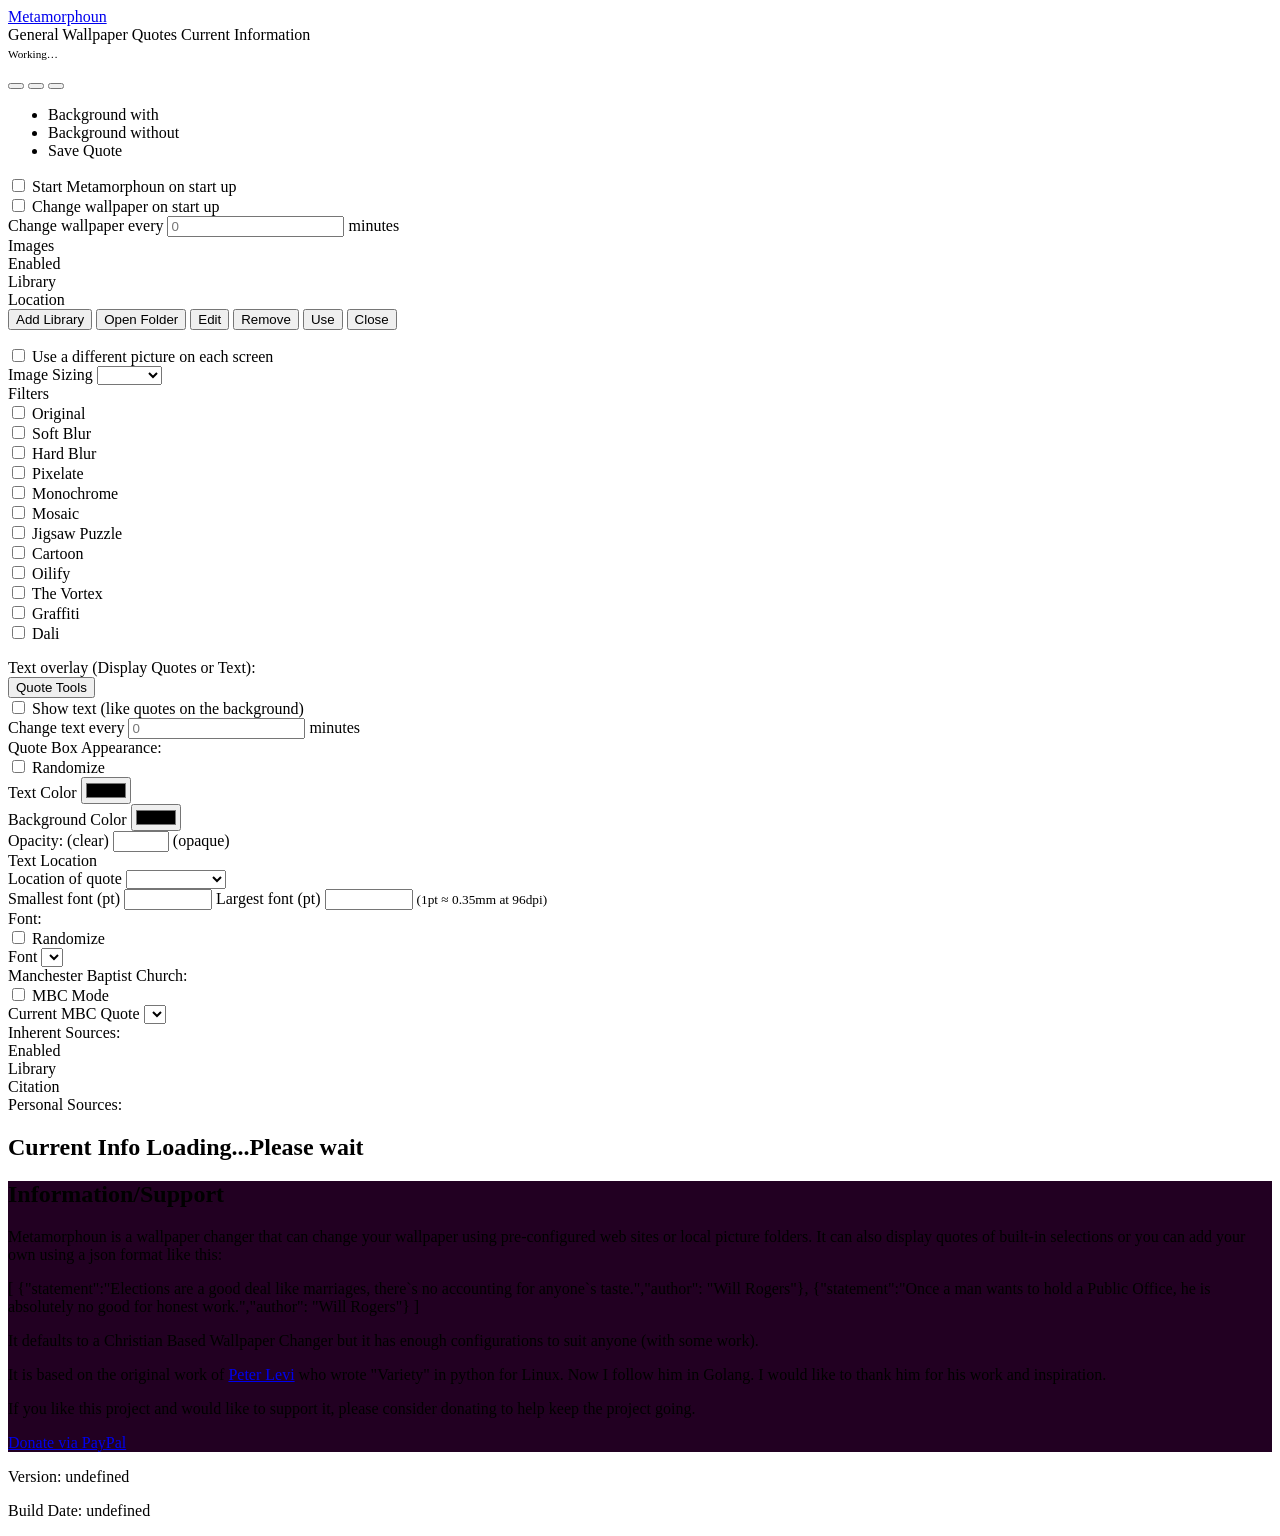
==== shared/static/index.html @ f1e29c37 "More Multi Monitor stuff" ====
<!doctype html>
<html lang="en">
<head>
	<meta charset="utf-8">
	<meta name="viewport" content="width=device-width">
	<title>Metamorphoun Settings</title>
	<link rel="stylesheet" href="/stylesheets/site.css">
	<link rel="stylesheet" href="/stylesheets/bootstrap/css/mau.min.css">
	<link rel="stylesheet" href="/stylesheets/bootstrap/bootstrapicons1.13.1/bootstrap-icons.css">
	<script lang="javascript" href="/stylesheets/bootstrap/js/bootstrap.min.js"></script>
	<script src="https://cdn.jsdelivr.net/npm/bootstrap@5.0.1/dist/js/bootstrap.bundle.min.js" crossorigin="anonymous"></script>
	<script lang="javascript" href="/stylesheets/bootstrap/js/bootstrap.min.js"></script>
	<link rel="shortcut icon" href="/favicon.ico" type="image/x-icon"> 
	<link rel="icon" href="/favicon.ico" type="image/x-icon"> 
	<!-- <script lang="javascript" type="module" href="/scripts/comms.js"></script> -->
</head>
<body class="bg-dark">
	<div id="app">
	<nav class="navbar navbar-dark bg-dark" data-bs-theme="dark" aria-label="Metamorphoun Header" title="Metamorphoun Header">
		<div class="container-fluid">
			<a class="navbar-brand mx-auto" href="#">Metamorphoun</a>
	</nav>
	<!-- Tabs navs -->

	<nav class="tabs" aria-label="Tabs Navigation">
		<label class="nav" for="tab-1">General</label>
		<label class="nav" for="tab-2">Wallpaper</label>
		<label class="nav" for="tab-3">Quotes</label>
		<label class="nav" for="tab-4">Current</label>
		<label class="nav" for="tab-5">Information</label>
		<span class="d-flex justify-content-end w-100">
			<div id="bgProgressEnvelope" class="d-none align-items-center me-2" style="gap:6px">
				<small class="text-info" style="white-space:nowrap;font-size:.7rem">Working…</small>
				<div class="progress" style="height:10px;width:100px" role="progressbar" aria-label="Background change in progress" aria-valuenow="100" aria-valuemin="0" aria-valuemax="100">
					<div id="bgProgressBar" class="progress-bar progress-bar-striped progress-bar-animated bg-info" style="width:100%"></div>
				</div>
			</div>
			<button id="callLastBackground" class="btn btn-sm btn-Azure text-dark-lava p-0 me-1"
				type="button" title="Call the last background again" data-op="CallLastBackground">
				<i class="bi bi-arrow-counterclockwise"></i></button>
			<button id="callNextBackground" class="btn btn-sm btn-Azure text-dark-lava p-0 me-1"
				type="button" title="Get the next background now" data-op="NextBackground">	
				<i class="bi bi-arrow-clockwise"></i></button>
			<button id="callFavorite" class="btn btn-sm btn-Azure text-dark-lava p-0 me-1 dropdown-toggle" 
				type="button" title="Favorites Menu" data-bs-toggle="dropdown" aria-expanded="false">	
				<i class="bi bi-star-half"></i></button>
			<ul class="dropdown-menu">
				<li><a id="FavsBGWith" class="dropdown-item" title="Save Background With Quote">Background with</a></li>
				<li><a id="FavsBGWithout" class="dropdown-item" title="Save Background Without Quote">Background without</a></li>
				<li><a id="FavsBGWithquote" class="dropdown-item" title="Save Quote">Save Quote</a></li>
			</ul>	
		</span>
	  </nav>
	  <!-- When adding more tabs you MUST add the info in the site.css as well -->
	  <!--
	  :has(#tab-4:checked) [for="tab-4"]
	  and
	  .content:has([id="tab-4"]:checked)>section:nth-child(4) {
 		 display: flex;
	  }
	  -->
	  <article class="content">
		<section>
			<p>
				<div class="container-fluid ms-4">
					<div class="form-check form-switch">
						<input class="form-check-input primaryInput" type="checkbox" role="switch" id="startOnStartup" aria-checked="false">
						<label class="form-check-label" for="startOnStartup">Start Metamorphoun on start up</label>
					</div>
					<div class="form-check form-switch">
						<input class="form-check-input primaryInput" type="checkbox" role="switch" id="changeWallpaperOnStartup" aria-checked="false">
						<label class="form-check-label" for="changeWallpaperOnStartup">Change wallpaper on start up</label>
					</div>
					<div class="form-input">
						<label class="form-label" for="changeMinutes">Change wallpaper every</label>
						<input class="form-input primaryInput" type="number" size="4" min="0" placeholder="0" id="changeMinutes">
						<label class="form-label" for="changeMinutes">minutes</label>
					</div>
				</div>
				<div>
					Images
					<div id="ImagesSection" class="container-fluid row ms-4 mt-3">
						<div id="ImageSectionRow" class="row">
							<div id="ImagesDiv" class="col-10"></div>
							<div id="ImagesTool" class="col-2">
								<div class="btn-group-vertical" aria-label="Controls For Libraries">
									<button type="button" class="btn btn-DarkGreen text-alabaster mt-1 btn-reactive"
									id="AddLibraryButton"
									title="Add a new folder or other choices" data-op="AddLibrary">
									 Add Library</button>
									<button type="button" class="d-none btn btn-DarkKhaki text-Maroon mt-1 btn-reactive"
 									 id="OpenFolderButton"
									 title="Open the folder for viewing files/page" data-op="OpenFolder">
									 Open Folder</button>
									<button type="button" class="d-none btn btn-DarkCyan text-Chartreuse mt-1 btn-reactive"
									id="EditLibraryButton"	
									title="If allowed editing the configuration" data-op="EditLibrary">
									 Edit</button>
									<button type="button" class="d-none btn btn-gray-800 text-DodgerBlue mt-1 btn-reactive"
									id="RemoveLibraryButton"
									title="Remove this option(Not all are allowed to be removed)" data-op="RemoveLibrary">Remove</button>
									<button type="button" class="d-none btn btn-MidnightBlue text-GoldenRod mt-1 btn-reactive"
									id="UseLibraryButton"
									title="Mark to use" data-op="ToggleUse">Use</button>
									<button type="button" class="d-none btn btn-secondary text-AliceBlue mt-1 btn-reactive"
									id="CloseEditButton"
									title="Close Image Library Editing" data-op="ToggleClose">Close</button>
								</div>
							</div>
					</div>
				</div>				
			</p>
		</section>
		<section>
		  <p>
			<div class="container-fluid ms-4">
				<div class="form-input">
					<div class="form-check form-switch mb-2">
						<input class="form-check-input primaryInput" type="checkbox" role="switch" id="differentWallpaperPerScreen" aria-checked="false">
						<label class="form-check-label" for="differentWallpaperPerScreen">Use a different picture on each screen</label>
					</div>
					<label class="form-label" for="wallpaperImageSizing">Image Sizing</label>
					<select class="primaryInput" id="wallpaperImageSizing" title="Sizing images to fit the screen or not">
						<option value="asIs" title="This will leave the image ">None</option>
						<option value="stretch" title="Will stretch image to fill screen" selected>Stretch</option>
						<!-- <option value="stretchSmart" title="Will stretch image to fill the screen as possible">Smart Stretch</option> -->
					</select>
				</div>
				<div class="container-fluid ms-4">
					<label class="form-label" for="wallpaperImageSizing">Filters</label>
					<div id="wallpaperLibraries" class="d-flex ms-2">
						<div id="wallpaperFilterLibraries" class="mx-5 d-flex border border-Aquamarine border-2 rounded-2 p-2">
								<div id="wallpaperLibrariesCol1" class="flex-row flex-fill mx-2 my-1">
									<div class="flex-col">
										<div class="form-check form-switch">
											<input class="form-check-input primaryInput" id="wallpaperFilterOriginal" 
												type="checkbox" role="switch" aria-checked="true"
												title="Leave the picture alone.  Use original appearance"/>
											<label class="form-check-label" for="wallpaperFilterOriginal"
												title="Leave the picture alone.  Use original appearance">Original</label>
										</div>
									</div>
									<div class="flex-col">
										<div class="form-check form-switch">
											<input class="form-check-input primaryInput" id="wallpaperFilterBlurSoft" 
												type="checkbox" role="switch" aria-checked="false"
												title="Slightly blur the picture"/>
											<label class="form-check-label" for="wallpaperFilterBlurSoft"
												title="Slightly blur the picture">Soft Blur</label>
										</div>
									</div>
									<div class="flex-col">
										<div class="form-check form-switch">
											<input class="form-check-input primaryInput" id="wallpaperFilterBlurHard" 
												type="checkbox" role="switch" aria-checked="false"
												title="Heavy blur the picture"/>
											<label class="form-check-label" for="wallpaperFilterBlurHard"
												title="Heavy blur the picture">Hard Blur</label>
										</div>
									</div>
								</div>
								<div id="wallpaperLibrariesCol2" class="flex-row flex-fill mx-2 my-1">
									<div class="flex-col">
										<div class="form-check form-switch">
											<input class="form-check-input primaryInput" id="wallpaperFilterPixelate" 
												type="checkbox" role="switch" aria-checked="false"
												title="Pixelate the picture in random pixel size"/>
											<label class="form-check-label" for="wallpaperFilterPixelate"
												title="Pixelate the picture in random pixel size">Pixelate</label>
										</div>
									</div>
									<div class="flex-col">
										<div class="form-check form-switch">
											<input class="form-check-input primaryInput" id="wallpaperFilterMonochrome" 
												type="checkbox" role="switch" aria-checked="false"
												title="Change the picture to appear as grayscale"/>
											<label class="form-check-label" for="wallpaperFilterMonochrome"
												title="Change the picture to appear as grayscale">Monochrome</label>
										</div>
									</div>
								</div>
								<div id="wallpaperLibrariesCol3" class="flex-row flex-fill mx-2 my-1">
										<div class="flex-col">
											<div class="form-check form-switch">
												<input class="form-check-input primaryInput" id="wallpaperFilterMosaic" 
													type="checkbox" role="switch" aria-checked="false"
													title="Change the picture to appear as a Mosaic"/>
												<label class="form-check-label" for="wallpaperFilterMosaic"
													title="Change the picture to appear as a Mosaic">Mosaic</label>
											</div>
										</div>
										<div class="flex-col">
											<div class="form-check form-switch">
												<input class="form-check-input primaryInput" id="wallpaperFilterJigsawPuzzle" 
													type="checkbox" role="switch" aria-checked="false"
													title="Change the picture to appear as a Jigsaw Puzzle"/>
												<label class="form-check-label" for="wallpaperFilterJigsawPuzzle"
													title="Change the picture to appear as a Jigsaw Puzzle">Jigsaw Puzzle</label>
											</div>
										</div>
										<div class="flex-col">
											<div class="form-check form-switch">
												<input class="form-check-input primaryInput" id="wallpaperFilterCartoon" 
													type="checkbox" role="switch" aria-checked="false"
													title="Apply a cartoon cel-shading effect to the picture"/>
												<label class="form-check-label" for="wallpaperFilterCartoon"
													title="Apply a cartoon cel-shading effect to the picture">Cartoon</label>
											</div>
										</div>
										<div class="flex-col">
											<div class="form-check form-switch">
												<input class="form-check-input primaryInput" id="wallpaperFilterOilify" 
													type="checkbox" role="switch" aria-checked="false"
													title="Change the picture to appear as an oil painting"/>
												<label class="form-check-label" for="wallpaperFilterOilify"
													title="Change the picture to appear as an oil painting">Oilify</label>
											</div>
										</div>									
									</div>
									<div id="wallpaperLibrariesCol4" class="flex-row flex-fill mx-2 my-1">
										<div class="flex-col">
											<div class="form-check form-switch">
												<input class="form-check-input primaryInput" id="wallpaperFilterVortex" 
													type="checkbox" role="switch" aria-checked="false"
													title="Spins, twists, the vortex creates anew"/>
												<label class="form-check-label" for="wallpaperFilterVortex"
													title="Put your image through the vortex">The Vortex</label>
											</div>
										</div>
										<div class="flex-col">
											<div class="form-check form-switch">
												<input class="form-check-input primaryInput" id="wallpaperFilterGraffiti" 
													type="checkbox" role="switch" aria-checked="false"
													title="Transform the picture into street art with bold edges and vivid colors"/>
												<label class="form-check-label" for="wallpaperFilterGraffiti"
													title="Transform the picture into street art with bold edges and vivid colors">Graffiti</label>
											</div>
										</div>
										<div class="flex-col">
											<div class="form-check form-switch">
												<input class="form-check-input primaryInput" id="wallpaperFilterWavy" 
													type="checkbox" role="switch" aria-checked="false"
													title="Change the picture to appear as a Dali"/>
												<label class="form-check-label" for="wallpaperFilterWavy"
													title="Change the picture to appear as a Dali">Dali</label>
											</div>
										</div>
									</div>	
								</div>
							</div>
					</div>
				</div>
		  </p>
		</section>
		<section>
			<p class="container-fluid ms-4">
				<div class="row">
					<div class="col-6">
						Text overlay (Display Quotes or Text):
					</div>
					<div class="col-6">
						<button class="btn btn-primary text-alabaster" id="quoteToolsButton"
							title="Add a new text library or other choices" data-op="AddTextLibrary">Quote Tools</button>
					</div>
				</div>

				<div class="container-fluid ms-4">
					<div class="form-check form-switch">
						<input class="form-check-input primaryInput" type="checkbox" role="switch" id="showTextOverlay" aria-checked="false">
						<label class="form-check-label" for="showTextOverlay">Show text (like quotes on the background)</label>
					</div>
					<div class="form-input">
						<label class="form-label" for="textChangeMinutes">Change text every</label>
						<input class="form-input primaryInput" type="number" size="4" min="0" placeholder="0" id="textChangeMinutes" value="15">
						<label class="form-label" for="textChangeMinutes">minutes</label>
					</div>
				</div>
				Quote Box Appearance:
				<div class="container-fluid ms-4">
					<div class="row">
						<div class="col-3">
							<div class="form-check form-switch">
								<input class="form-check-input primaryInput" type="checkbox"  role="switch" id="quoteAppearanceRandom" 
								 title="Check here to randomize the appearance of the quote box" aria-checked="false" value="false">
								<label class="form-check-label" for="quoteAppearanceRandom">Randomize</label>
							</div>
						</div>
						<div class="col-3" id="quoteAppearanceTextColorEnvelope">
							<div class="form-input">
								<label class="form-label" for="quoteTextColor">Text Color</label>
								<input class="form-input primaryInput" type="color" id="quoteTextColor" value="#ffffff" placeholder="Choose Color">
							</div>
						</div>
						<div class="col-3" id="quoteAppearanceBackgroundColorEnvelope">
							<div class="form-input">
								<label class="form-label" for="quoteBackgroundColor">Background Color</label>
								<input class="form-input primaryInput" type="color" id="quoteBackgroundColor" value="#000000" placeholder="Choose Color">
							</div>
						</div>
						<div class="col-3" id="quoteAppearanceOpacityEnvelope">
							<div class="form-input">
								<label class="form-label" for="quoteBackgroundOpacity">Opacity: (clear)</label>
								<input class="primaryInput" type="number" min="110" max="254" value="110" id="quoteBackgroundOpacity">
								<label class="form-label" for="quoteBackgroundOpacity">(opaque)</label>
							</div>
						</div>
					</div>
				</div>
				Text Location
				<div class="container-fluid ms-4">
					<div class="">
						<label class="form-label" for="textBoxLocation">Location of quote</label>
						<select class="w-25 primaryInput ms-2" id="textBoxLocation" title="Pick Location for quote box">
							<option value="random" title="This will make the text box location random" selected>Random</option>
							<option value="topLeft" title="This will make the text box location on the top left of screen">Top Left</option>
							<option value="topRight" title="This will make the text box location on the top right of screen">Top Right</option>
							<option value="center" title="This will make the text box location on the center of screen">Centered</option>
							<option value="bottomLeft" title="This will make the text box location on the bottom left of screen">Bottom Left</option>
							<option value="bottomRight" title="This will make the text box location on the bottom left of screen">Bottom Right</option>
						</select>
					</div>
					<div class="d-flex align-items-center mt-2">
						<label class="form-label me-2 mb-0" for="quoteFontSizeMin" title="Smallest font size in points (~5.6mm per 16pt on a 96dpi screen)">Smallest font (pt)</label>
						<input class="form-control form-control-sm primaryInput me-3" type="number" id="quoteFontSizeMin"
						 min="8" max="72" step="1" value="16" style="width:80px"
						 title="Minimum font size in points. 16pt ≈ 5.6mm / 0.22in on a standard 96dpi display">
						<label class="form-label me-2 mb-0" for="quoteFontSizeMax" title="Largest font size in points (~9.9mm per 28pt on a 96dpi screen)">Largest font (pt)</label>
						<input class="form-control form-control-sm primaryInput me-3" type="number" id="quoteFontSizeMax"
						 min="8" max="72" step="1" value="28" style="width:80px"
						 title="Maximum font size in points. 28pt ≈ 9.9mm / 0.39in on a standard 96dpi display">
						<small class="text-muted">(1pt ≈ 0.35mm at 96dpi)</small>
					</div>
				</div>
				Font:
				<div class="row">
					<div id="fontChoice" class="container-fluid ms-4">
						<div class="ms-3 col-3">
							<div class="form-check form-switch">
								<input class="form-check-input primaryInput" type="checkbox"  role="switch" id="quoteFontRandom" 
								 title="Check here to randomize the appearance of the quote box" aria-checked="false" value="false">
								<label class="form-check-label" for="quoteFontRandom">Randomize</label>
							</div>
						</div>
						<div class="col-3" id="textFontFileEnvelope">
							<label class="form-label" for="textFontFile">Font</label>
							<select class="primaryInput" id="textFontFile" title="Pick your Font">
								<option value="random" title="This will make the font random" selected>Random</option>
							</select>
							<input class="primaryInput" type="hidden" id="textFontPath">
						</div>
					</div>
				</div>
				Manchester Baptist Church:
				<div id="MBCSwitch" class="container-fluid ms-4">
						<div class="col-3">
							<div class="form-check form-switch">
								<input class="form-check-input primaryInput" type="checkbox"  role="switch" id="mbcMode" 
								 title="Manchester Baptist Church Mode(Church )" aria-checked="false" value="false">
								<label class="form-check-label" for="mbcMode">MBC Mode</label>
							</div>
						</div>
						<div id="mbcValueEnvelope" class="d-none mt-2">
							<label class="form-label me-2" for="mbcValueSelect">Current MBC Quote</label>
							<select id="mbcValueSelect" class="form-select form-select-sm" style="width:auto;display:inline-block" title="Pick the current MBC quote"></select>
						</div>
				</div>
				<div class="container-fluid">
					<div class="row">
						<div class="col-6">
							<div class="h5 ms-3">Inherent Sources:</div>
							<div id="textLibraries" class="container-fluid ms-4 border-top border-Aquamarine border-2"></div>
						</div>
							<div class="col-6">
							<div class="h5 ms-3">Personal Sources:</div>
							<div id="personalTextLibraries" class="container-fluid ms-4 border-top border-Aquamarine border-2"></div>
						</div>
					</div>
				</div>
			</p>
		</section>
		<section>
			<!-- Content for Tab 4 -->
			<div class="container-fluid ms-4">
				<h2 id="currentInfoLoading">Current Info Loading...Please wait</h2>
				<div id="infoPic" class="container-fluid">
				</div>
			</div>
		</section>
		<section>
			<!-- Content for Tab 5 -->
			<div class="container-fluid text-LemonChiffon w-75" style="background-color: #220022;">
				<h2 id="information">Information/Support</h2>
				<div id="info" class="container-fluid text-Aquamarine">
					<p>Metamorphoun is a wallpaper changer that can change your wallpaper using pre-configured 
						web sites or local picture folders.  It can also display quotes of built-in selections or you can 
						add your own using a json format like this:</p>
						<div>
						[
							{"statement":"Elections are a good deal like marriages,
							 there`s no accounting for anyone`s taste.","author": "Will Rogers"},
							{"statement":"Once a man wants to hold a Public Office, he is 
							absolutely no good for honest work.","author": "Will Rogers"}
						]
						</div>
					<p>It defaults to a Christian Based Wallpaper Changer but it has enough configurations to suit anyone
						(with some work).</p>
					<p>It is based on the original work of <a href="https://github.com/peterlevi">Peter Levi</a> who wrote "Variety" 
						in python for Linux.  Now I follow him in Golang. I would like to thank him for his work and inspiration.</p>
				</div>
				<div id="donate" class="text-Coral"> 
					<p>If you like this project and would like to support it, please consider donating to help keep the project going.</p>
					<a href="https:/paypal.me/zodiac1913" class="btn btn-primary">Donate via PayPal</a>
			</div>
		</section>
	

		<input type="radio" name="tabs" id="tab-1" hidden checked />
		<input type="radio" name="tabs" id="tab-2" hidden />
		<input type="radio" name="tabs" id="tab-3" hidden />
		<input type="radio" name="tabs" id="tab-4" hidden />
		<input type="radio" name="tabs" id="tab-5" hidden />
	  </article>

	</div>
	<div id="modal" class="d-none popupmdl"></div>
	<div id="versionContainer" class="d-flex justify-content-end text-Aquamarine text-end w-100">
		<p class="text-Beige">Version: <span id="version" class="mx-2">0.0.0</span></p>
		<p class="text-Beige">Build Date: <span id="published" class="mx-2 text-BlanchedAlmond">2023-10-01</span></p>
	</div>

<script type="module">
	import comms from './scripts/comms.js'; 
	import boom from './scripts/dynamite.js'; 
	window.comms=new comms({server: window.location.origin});
	window.tnt=new boom();
	document.addEventListener("DOMContentLoaded",async ()=>{
		let config=await window.comms.fetchConfig();
		// console.log(JSON.stringify(kjv));
		await window.tnt.wireConfigProperties(config);	
		await window.comms.getFonts();
	})
</script>

</body>
</html>
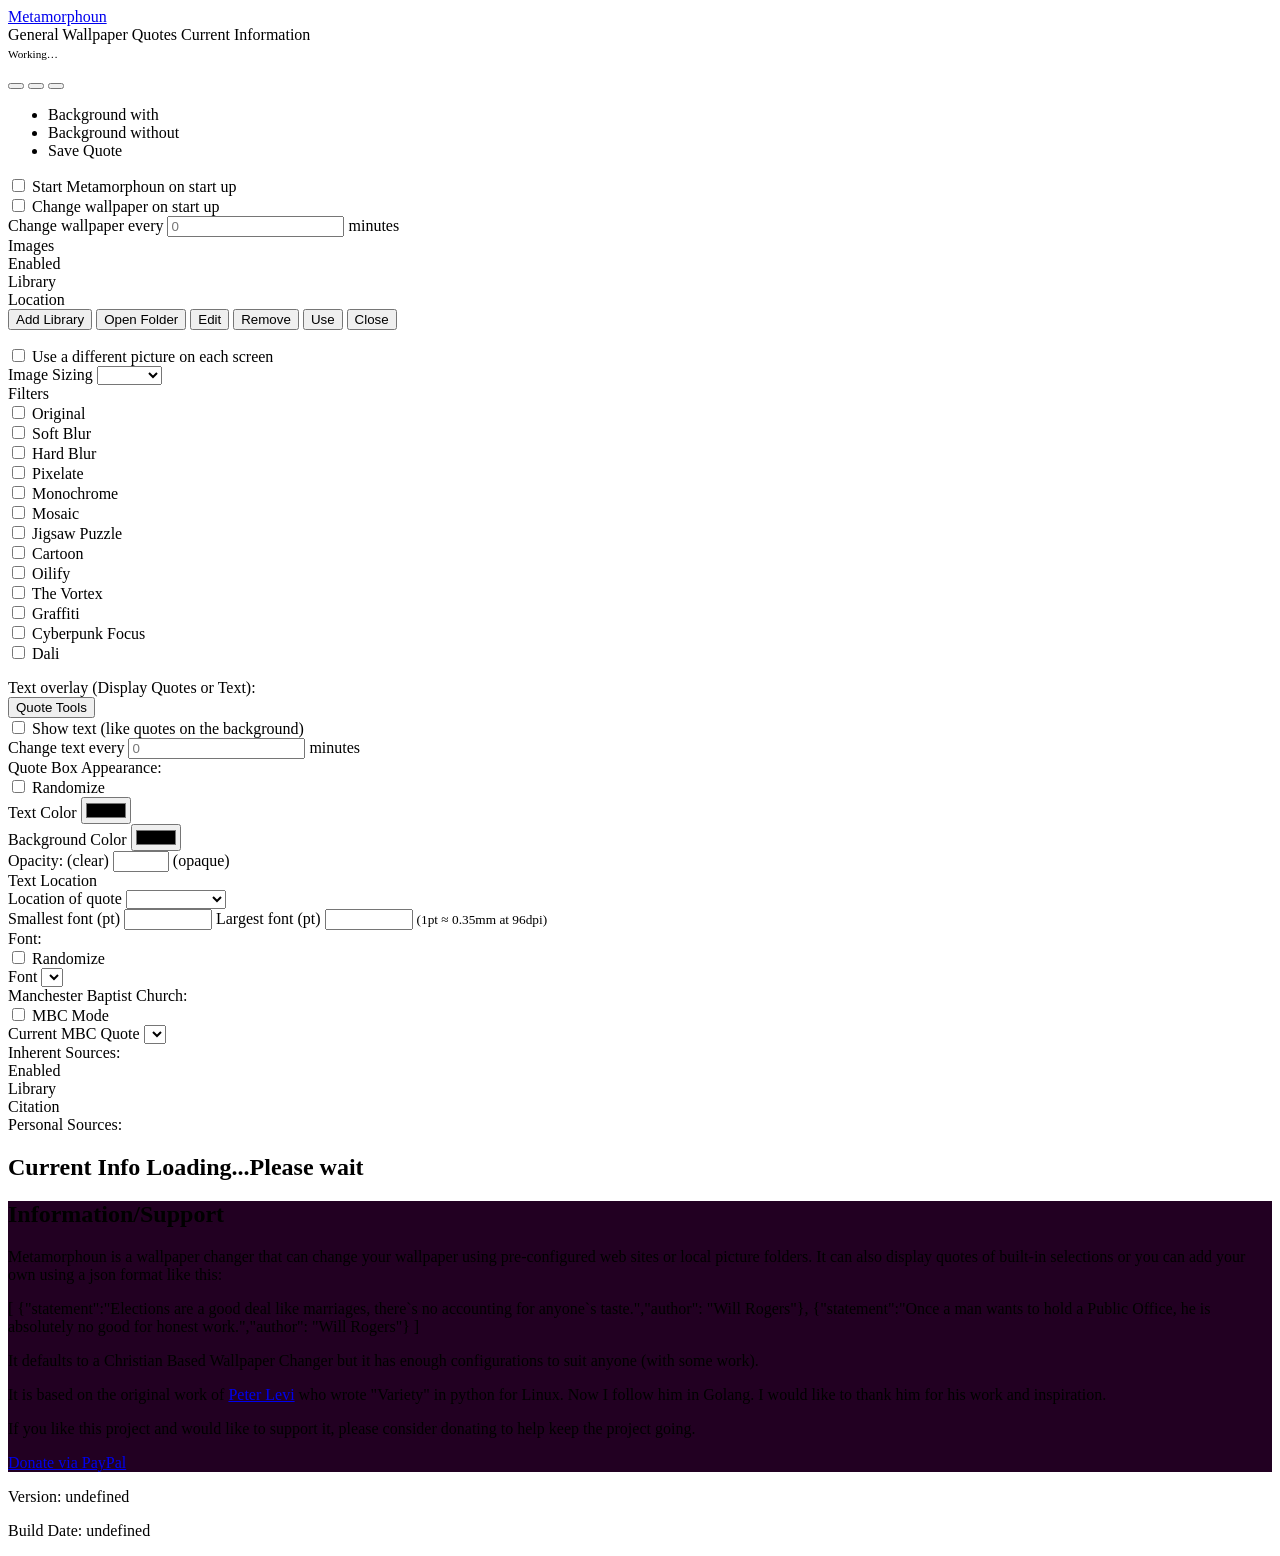
==== commit 892183fc: "Add cyberpunk focal wallpaper filter" ====
--- a/shared/static/index.html
+++ b/shared/static/index.html
@@ -236,6 +236,15 @@
 													title="Transform the picture into street art with bold edges and vivid colors">Graffiti</label>
 											</div>
 										</div>
+											<div class="flex-col">
+												<div class="form-check form-switch">
+													<input class="form-check-input primaryInput" id="wallpaperFilterCyberpunk"
+														type="checkbox" role="switch" aria-checked="false"
+														title="Find a visually prominent area and render it with neon linework"/>
+													<label class="form-check-label" for="wallpaperFilterCyberpunk"
+														title="Find a visually prominent area and render it with neon linework">Cyberpunk Focus</label>
+												</div>
+											</div>
 										<div class="flex-col">
 											<div class="form-check form-switch">
 												<input class="form-check-input primaryInput" id="wallpaperFilterWavy" 
@@ -431,6 +440,89 @@
 <script type="module">
 	import comms from './scripts/comms.js'; 
 	import boom from './scripts/dynamite.js'; 
+
+	// Heartbeat: let the server know this tab is alive
+	setInterval(() => {
+		fetch('/heartbeat', { method: 'POST' }).catch(() => {});
+	}, 5000);
+	// Send one immediately on page load
+	fetch('/heartbeat', { method: 'POST' }).catch(() => {});
+
+	const ACTIVE_TAB_STORAGE_KEY = "metamorphoun.activeTab";
+	const RETURN_PAGE_STORAGE_KEY = "metamorphoun.returnPage";
+	const WINDOW_HANDOFF_KEY = "metamorphoun.windowHandoff";
+	const THIS_WINDOW_ID = `${Date.now()}-${Math.random().toString(36).slice(2)}`;
+	const THIS_WINDOW_OPENED_AT = Date.now();
+
+	function closeThisWindowForNewSession() {
+		// Browsers can block window.close for tabs not script-opened; provide a safe fallback.
+		window.onbeforeunload = null;
+		window.open('', '_self');
+		window.close();
+
+		setTimeout(() => {
+			document.title = "Metamorphoun (replaced)";
+			document.body.innerHTML = "<div style='padding:24px;font-family:sans-serif'>This Metamorphoun window was replaced by a newer one.</div>";
+			window.location.replace("about:blank");
+		}, 120);
+	}
+
+	function wireSingleWindowHandoff() {
+		window.addEventListener("storage", (event) => {
+			if (event.key !== WINDOW_HANDOFF_KEY || !event.newValue) return;
+
+			try {
+				const payload = JSON.parse(event.newValue);
+				if (!payload || payload.windowId === THIS_WINDOW_ID) return;
+				if (typeof payload.openedAt !== "number") return;
+
+				if (payload.openedAt >= THIS_WINDOW_OPENED_AT) {
+					closeThisWindowForNewSession();
+				}
+			} catch (error) {
+				console.warn("Unable to process window handoff event", error);
+			}
+		});
+
+		localStorage.setItem(
+			WINDOW_HANDOFF_KEY,
+			JSON.stringify({
+				windowId: THIS_WINDOW_ID,
+				openedAt: THIS_WINDOW_OPENED_AT,
+			}),
+		);
+	}
+
+	function getTabInputs() {
+		return Array.from(document.querySelectorAll('input[name="tabs"][id^="tab-"]'));
+	}
+
+	function restoreActiveTab() {
+		let savedTabId = localStorage.getItem(ACTIVE_TAB_STORAGE_KEY);
+		if (!savedTabId) return;
+
+		let savedTab = document.getElementById(savedTabId);
+		if (!savedTab || savedTab.name !== "tabs") return;
+
+		savedTab.checked = true;
+	}
+
+	function wireTabPersistence() {
+		for (let tabInput of getTabInputs()) {
+			tabInput.addEventListener("change", () => {
+				if (tabInput.checked) {
+					localStorage.setItem(ACTIVE_TAB_STORAGE_KEY, tabInput.id);
+					localStorage.setItem(RETURN_PAGE_STORAGE_KEY, "index.html");
+				}
+			});
+		}
+	}
+
+	restoreActiveTab();
+	wireTabPersistence();
+	wireSingleWindowHandoff();
+	localStorage.setItem(RETURN_PAGE_STORAGE_KEY, "index.html");
+
 	window.comms=new comms({server: window.location.origin});
 	window.tnt=new boom();
 	document.addEventListener("DOMContentLoaded",async ()=>{
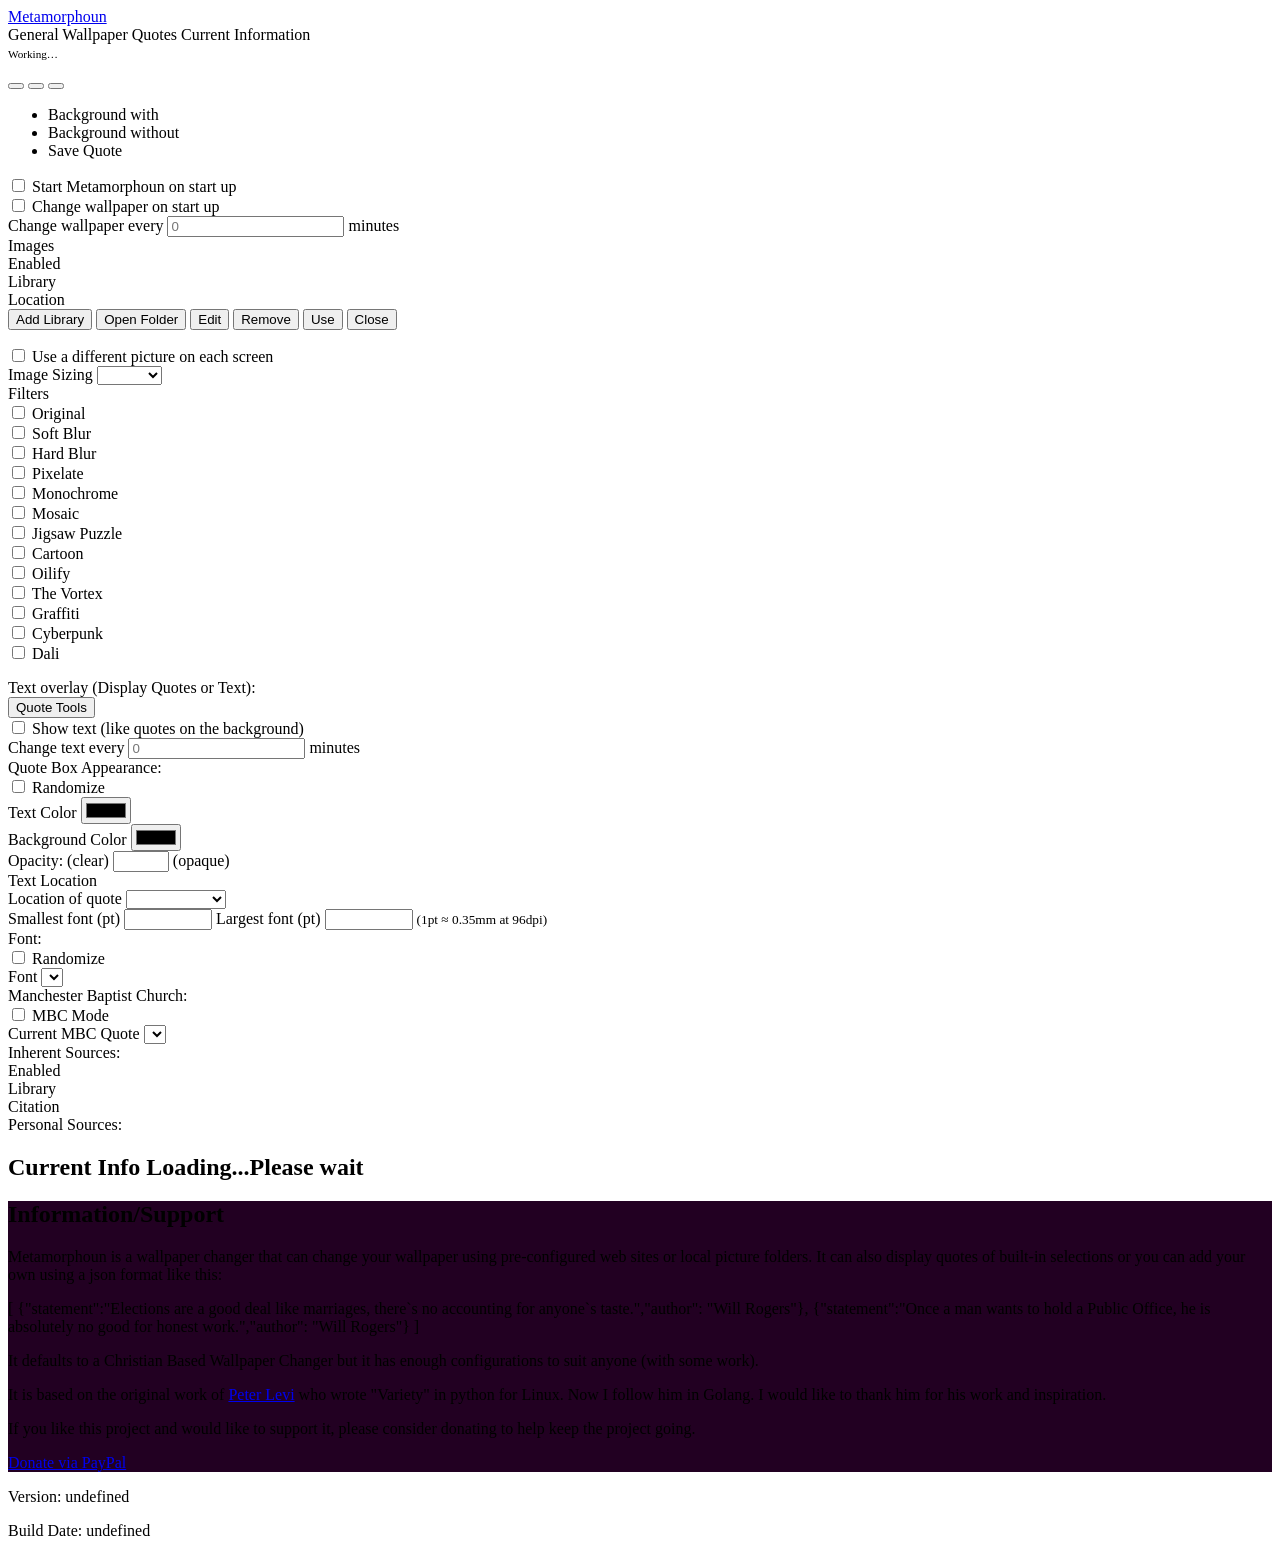
==== commit 1e92d646: "Enhance cyberpunk wallpaper effects" ====
--- a/shared/static/index.html
+++ b/shared/static/index.html
@@ -242,7 +242,7 @@
 														type="checkbox" role="switch" aria-checked="false"
 														title="Find a visually prominent area and render it with neon linework"/>
 													<label class="form-check-label" for="wallpaperFilterCyberpunk"
-														title="Find a visually prominent area and render it with neon linework">Cyberpunk Focus</label>
+														title="Find a visually prominent area and render it with neon linework">Cyberpunk</label>
 												</div>
 											</div>
 										<div class="flex-col">
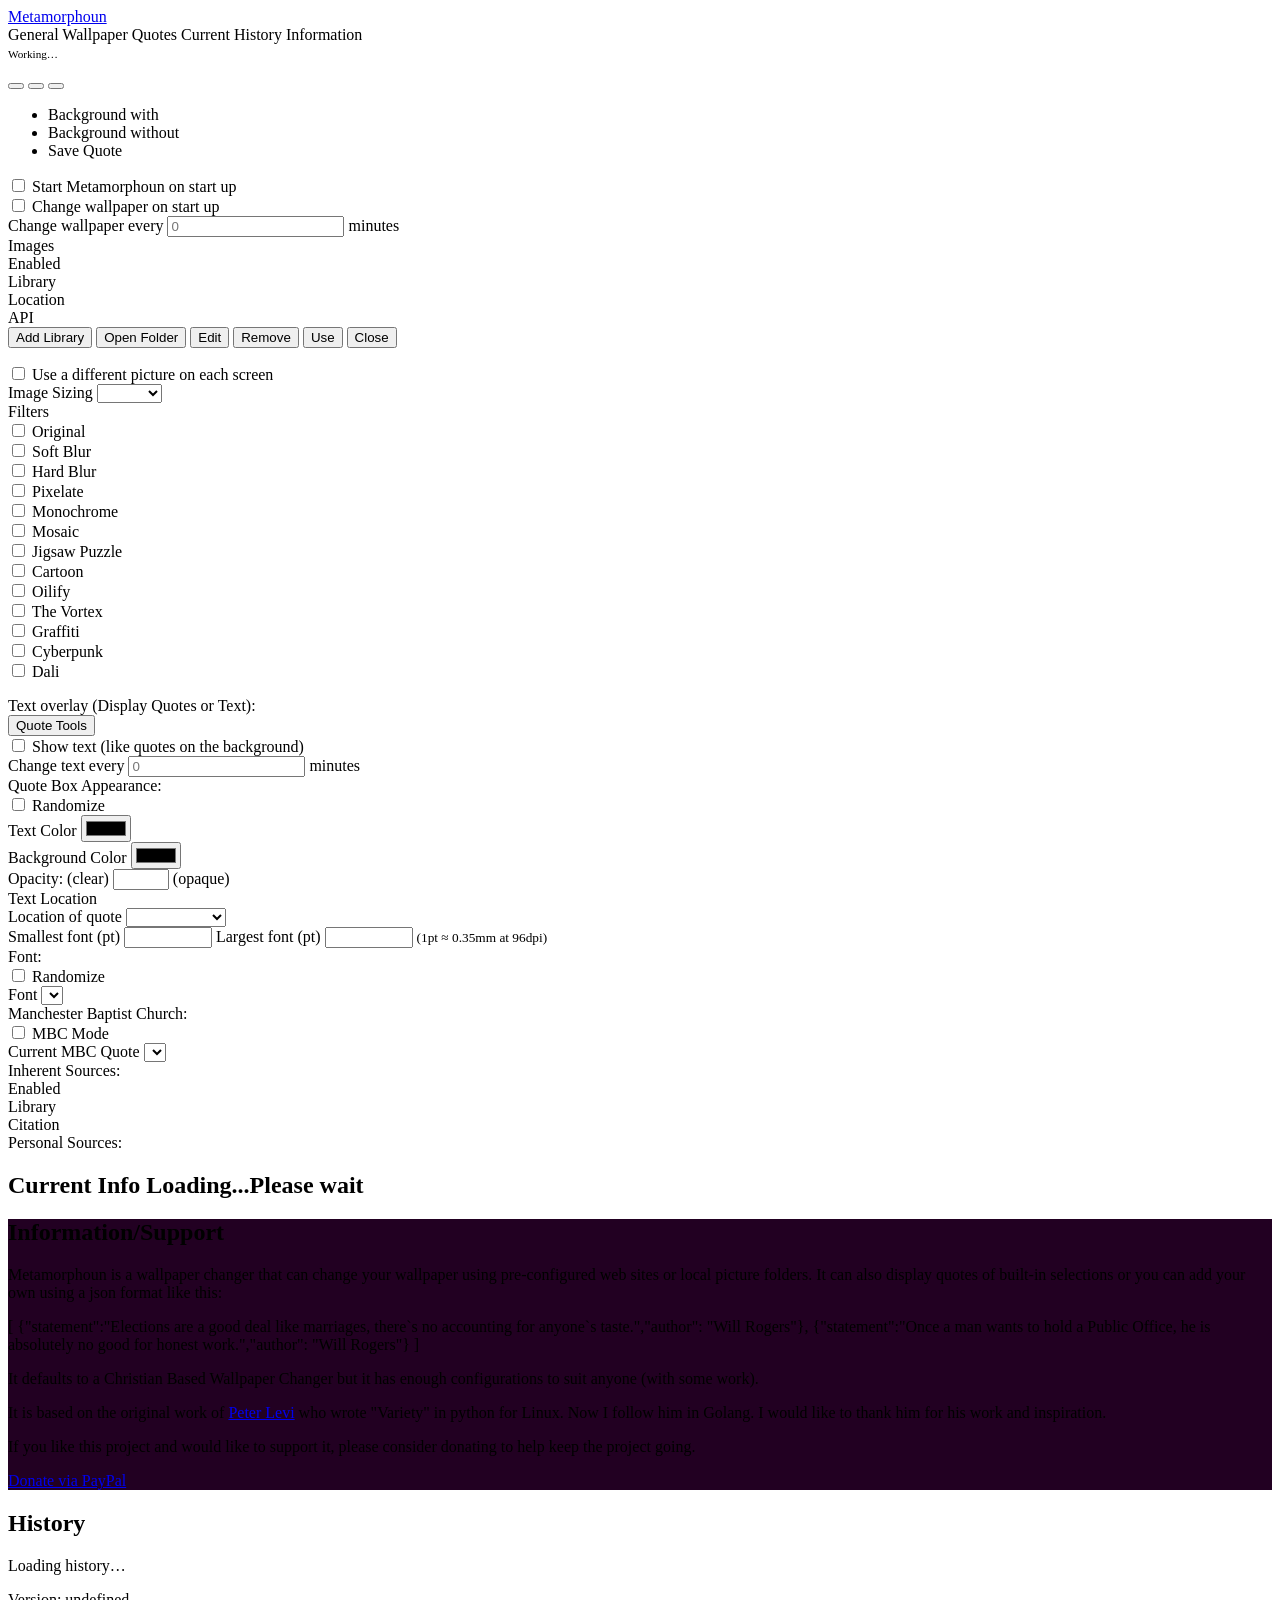
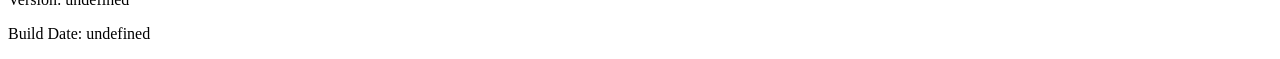
==== commit 7bd21723: "Release 2026.08.29.1 - Linux/Cinnamon: composite-via-gsettings wallpaper backend so per-screen   wal" ====
--- a/shared/static/index.html
+++ b/shared/static/index.html
@@ -27,6 +27,7 @@
 		<label class="nav" for="tab-2">Wallpaper</label>
 		<label class="nav" for="tab-3">Quotes</label>
 		<label class="nav" for="tab-4">Current</label>
+		<label class="nav" for="tab-6">History</label>
 		<label class="nav" for="tab-5">Information</label>
 		<span class="d-flex justify-content-end w-100">
 			<div id="bgProgressEnvelope" class="d-none align-items-center me-2" style="gap:6px">
@@ -421,6 +422,15 @@
 					<a href="https:/paypal.me/zodiac1913" class="btn btn-primary">Donate via PayPal</a>
 			</div>
 		</section>
+		<section>
+			<!-- Content for Tab 6: History (current + last 9) -->
+			<div class="container-fluid ms-4">
+				<h2 class="text-Aquamarine">History</h2>
+				<div id="historyList" class="historyScroll container-fluid">
+					<div class="text-warning p-3">Loading history…</div>
+				</div>
+			</div>
+		</section>
 	
 
 		<input type="radio" name="tabs" id="tab-1" hidden checked />
@@ -428,6 +438,7 @@
 		<input type="radio" name="tabs" id="tab-3" hidden />
 		<input type="radio" name="tabs" id="tab-4" hidden />
 		<input type="radio" name="tabs" id="tab-5" hidden />
+		<input type="radio" name="tabs" id="tab-6" hidden />
 	  </article>
 
 	</div>
@@ -513,6 +524,10 @@
 				if (tabInput.checked) {
 					localStorage.setItem(ACTIVE_TAB_STORAGE_KEY, tabInput.id);
 					localStorage.setItem(RETURN_PAGE_STORAGE_KEY, "index.html");
+					// Refresh the History tab each time it's opened.
+					if (tabInput.id === "tab-6" && window.comms && window.comms.renderHistory) {
+						window.comms.renderHistory();
+					}
 				}
 			});
 		}
@@ -530,6 +545,11 @@
 		// console.log(JSON.stringify(kjv));
 		await window.tnt.wireConfigProperties(config);	
 		await window.comms.getFonts();
+		// If History is the restored active tab, populate it on load.
+		let historyTab=document.getElementById("tab-6");
+		if(historyTab && historyTab.checked){
+			await window.comms.renderHistory();
+		}
 	})
 </script>
 
